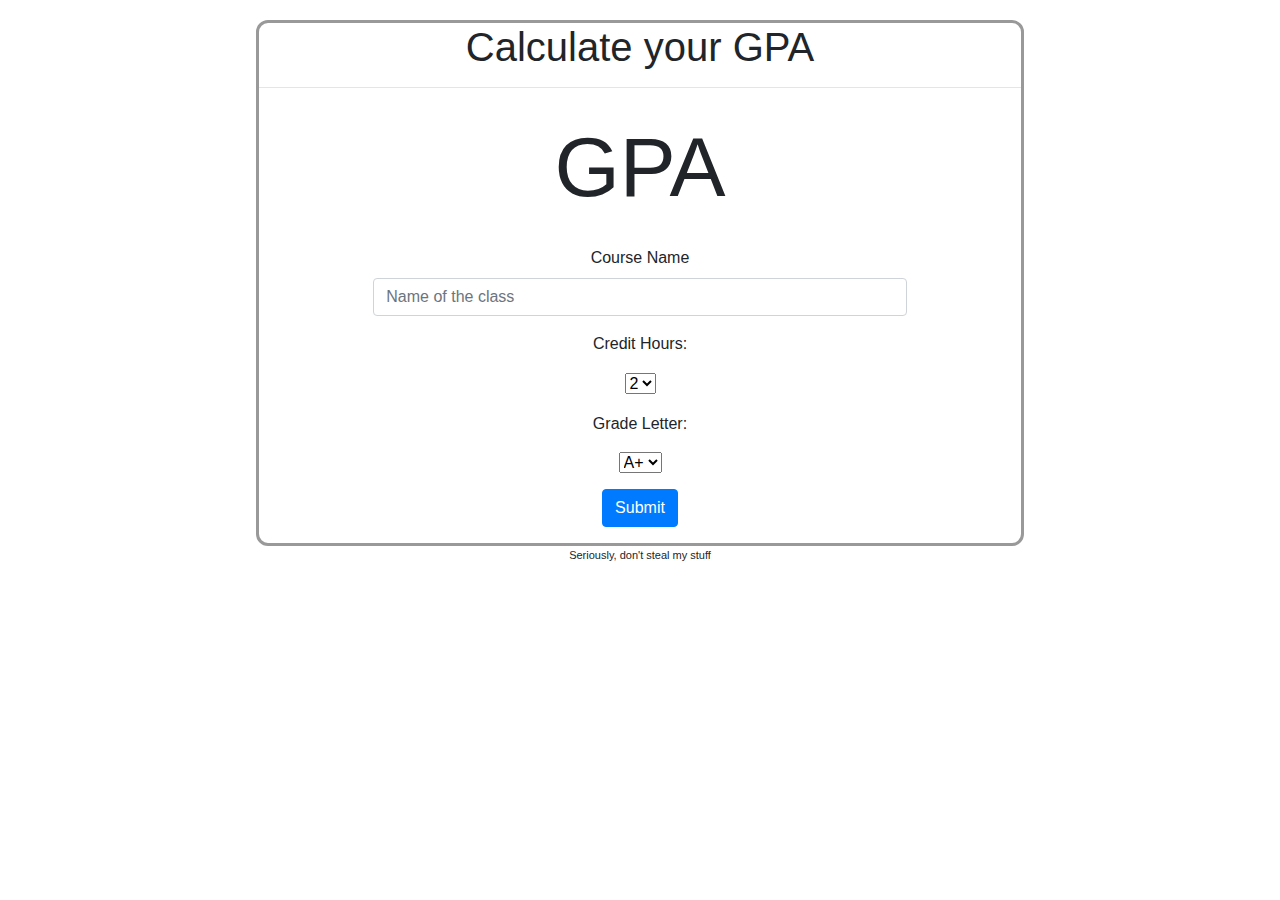
==== index.html @ 10e296d1 "renamed file gpacalc.html -> index.html" ====
<!DOCTYPE html>
<html lang="en">

<head>
  <meta charset="UTF-8">
  <meta name="viewport" content="width=device-width, initial-scale=1.0">
  <meta http-equiv="X-UA-Compatible" content="ie=edge">
  <link rel="stylesheet" href="./css/gpawithstyle.css">
  <link href="https://maxcdn.bootstrapcdn.com/bootstrap/4.0.0/css/bootstrap.min.css" rel="stylesheet" integrity="sha384-Gn5384xqQ1aoWXA+058RXPxPg6fy4IWvTNh0E263XmFcJlSAwiGgFAW/dAiS6JXm" crossorigin="anonymous">
  <title>GPA calculator</title>
</head>

<body>
  <div id="form-box" class="standard-layout border-styles">
    <div id="gpa-window">
      <h1>Calculate your GPA</h1>
      <hr>
      <p id="your-gpa">GPA</p>
    </div>
    <form id="gpaForm">
      <div class="form-group">
        <label>Course Name</label>
        <input type="text" class="form-control" id="courseName" placeholder="Name of the class">
      </div>
      <div class="form-group">
      <p>Credit Hours:</p>
      <select id="creditHours" >
        <option value="2">2</option>
        <option value="3">3</option>
        <option value="6">6</option>
      </select>
      </div>

      <div class="form-group">
      <p>Grade Letter:</p>
      <select id="gradeLetter" >
        <option value="A+">A+</option>
        <option value="A">A</option>
        <option value="A-">A-</option>
        <option value="B+">B+</option>
        <option value="B">B</option>
        <option value="C+">C+</option>
        <option value="C">C</option>
        <option value="D">D</option>
        <option value="F">F</option>
      </select>
      </div>
      <button type="submit" class="btn btn-primary">Submit</button>
    </form>
  </div>
  <div class="row">
    <div class="col-lg-12">
      <div id="courseContainer">
        <!-- example -->
        <div class="course">
          <h3>
            class name: &nbsp;
            <span style="color:#0ABF00">A+</span>
            <span style="color:#0ABF00">4.5</span>
            <a href="#" class="btn btn-danger">remove</a>
          </h3>
          <hr>
        </div>

        <!-- exampl 2e -->
        <div class="course">
          <h3>
            class name 2: &nbsp;
            <span style="color:#D2B500">B</span>
            <span style="color:#D2B500">3.0</span>
            <a href="#" class="btn btn-danger">remove</a>
          </h3>
          <hr>
        </div>

      </div>
    </div>
  </div>
</body>

<footer class="standard-layout">
  <p>Seriously, don't steal my stuff</p>
  <script src="js/gpa.js">
  </script>
</footer>

</html>
---- css/gpawithstyle.css ----
/* Space out content a bit */
body {
  font-family: Tahoma, Geneva, sans-serif;
  color: #555;
  padding-top: 20px;
  padding-bottom: 20px;
}

#your-gpa {
  font-size: 84px;
}

#gradeLetter{
  display: block;
  margin: auto;
  margin-bottom: 16px;
}

#gpaForm{
  margin-bottom: 16px;
}

#courseContainer {
  width: 60%;
  margin: auto;
  text-align: left;

}

.standard-layout {
  width: 60%;
  margin: auto;
  text-align: center;
}

.course{
  margin-top: 16px;
}

.course * {
  margin-right: 64px;
}

.form-group input{
  width: 70%;
  margin: auto;
}

.border-styles {
  border-style: solid;
  border: solid;
  border-radius: 12px;
  border-color: #999;
}

footer{
  font-size: 11px;
}

.clear-space {
  margin: 0;
  padding: 0;
}
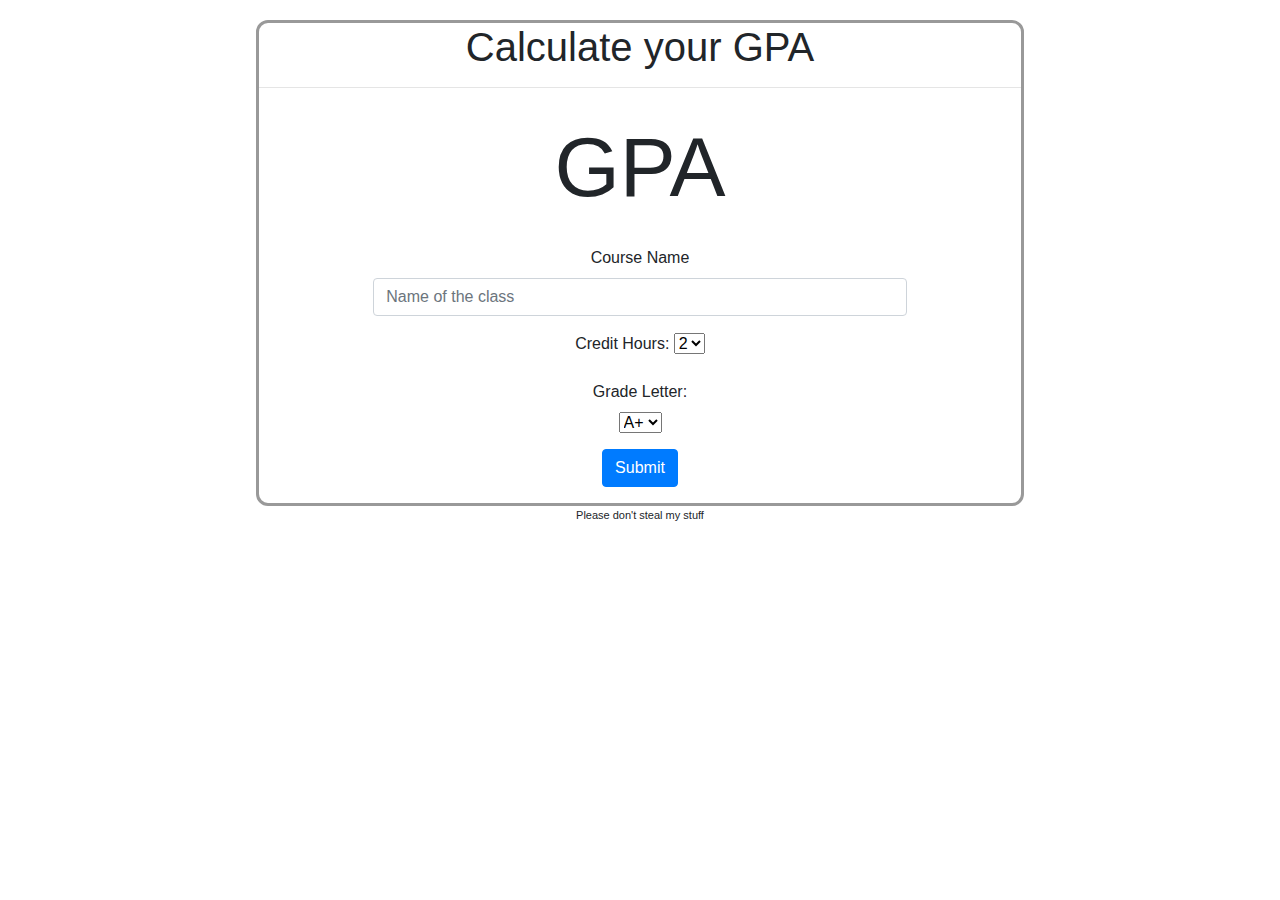
==== commit cd6c2155: "Begin moving app to a PWA" ====
--- a/index.html
+++ b/index.html
@@ -5,12 +5,41 @@
   <meta charset="UTF-8">
   <meta name="viewport" content="width=device-width, initial-scale=1.0">
   <meta http-equiv="X-UA-Compatible" content="ie=edge">
+  <meta name="theme-color" content="#5495ff"/>
+  <meta name="Description" content="GPA Calculator">
+
   <link rel="stylesheet" href="./css/gpawithstyle.css">
   <link href="https://maxcdn.bootstrapcdn.com/bootstrap/4.0.0/css/bootstrap.min.css" rel="stylesheet" integrity="sha384-Gn5384xqQ1aoWXA+058RXPxPg6fy4IWvTNh0E263XmFcJlSAwiGgFAW/dAiS6JXm" crossorigin="anonymous">
+  <link rel="manifest" href="/manifest.json">
+  
+  <link rel="apple-touch-icon" sizes="57x57" href="./images/apple-icon-57x57.png">
+  <link rel="apple-touch-icon" sizes="60x60" href="./images/apple-icon-60x60.png">
+  <link rel="apple-touch-icon" sizes="72x72" href="./images/apple-icon-72x72.png">
+  <link rel="apple-touch-icon" sizes="76x76" href="./images/apple-icon-76x76.png">
+  <link rel="apple-touch-icon" sizes="114x114" href="./images/apple-icon-114x114.png">
+  <link rel="apple-touch-icon" sizes="120x120" href="./images/apple-icon-120x120.png">
+  <link rel="apple-touch-icon" sizes="144x144" href="./images/apple-icon-144x144.png">
+  <link rel="apple-touch-icon" sizes="152x152" href="./images/apple-icon-152x152.png">
+  <link rel="apple-touch-icon" sizes="180x180" href="./images/apple-icon-180x180.png">
+
+  <link rel="icon" type="image/png" sizes="192x192"  href="./images/android-chrome-192x192.png">
+  <link rel="icon" type="image/png" sizes="32x32" href="./images/favicon-32x32.png">
+  <link rel="icon" type="image/png" sizes="96x96" href="./images/favicon-96x96.png">
+  <link rel="icon" type="image/png" sizes="16x16" href="./images/favicon-16x16.png">
   <title>GPA calculator</title>
+
+  <script src="js/gpa.js"></script>
 </head>
 
 <body>
+
+  <noscript>
+
+    <h1>Hey there! I see you dont have javascript enabled.</h1>
+    <h3>Just thought I'd let you know that this website really isn't much fun without it</h3>
+
+  </noscript>
+
   <div id="form-box" class="standard-layout border-styles">
     <div id="gpa-window">
       <h1>Calculate your GPA</h1>
@@ -19,11 +48,11 @@
     </div>
     <form id="gpaForm">
       <div class="form-group">
-        <label>Course Name</label>
+        <label for="courseName">Course Name</label>
         <input type="text" class="form-control" id="courseName" placeholder="Name of the class">
       </div>
       <div class="form-group">
-      <p>Credit Hours:</p>
+      <label for="creditHours">Credit Hours:</label>
       <select id="creditHours" >
         <option value="2">2</option>
         <option value="3">3</option>
@@ -32,7 +61,7 @@
       </div>
 
       <div class="form-group">
-      <p>Grade Letter:</p>
+      <label for="gradeLetter">Grade Letter:</label>
       <select id="gradeLetter" >
         <option value="A+">A+</option>
         <option value="A">A</option>
@@ -51,7 +80,7 @@
   <div class="row">
     <div class="col-lg-12">
       <div id="courseContainer">
-        <!-- example -->
+        <!-- example 
         <div class="course">
           <h3>
             class name: &nbsp;
@@ -60,9 +89,9 @@
             <a href="#" class="btn btn-danger">remove</a>
           </h3>
           <hr>
-        </div>
+        </div> -->
 
-        <!-- exampl 2e -->
+        <!-- exampl 2e 
         <div class="course">
           <h3>
             class name 2: &nbsp;
@@ -71,7 +100,7 @@
             <a href="#" class="btn btn-danger">remove</a>
           </h3>
           <hr>
-        </div>
+        </div> -->
 
       </div>
     </div>
@@ -79,9 +108,7 @@
 </body>
 
 <footer class="standard-layout">
-  <p>Seriously, don't steal my stuff</p>
-  <script src="js/gpa.js">
-  </script>
+  <p>Please don't steal my stuff</p>
 </footer>
 
 </html>
